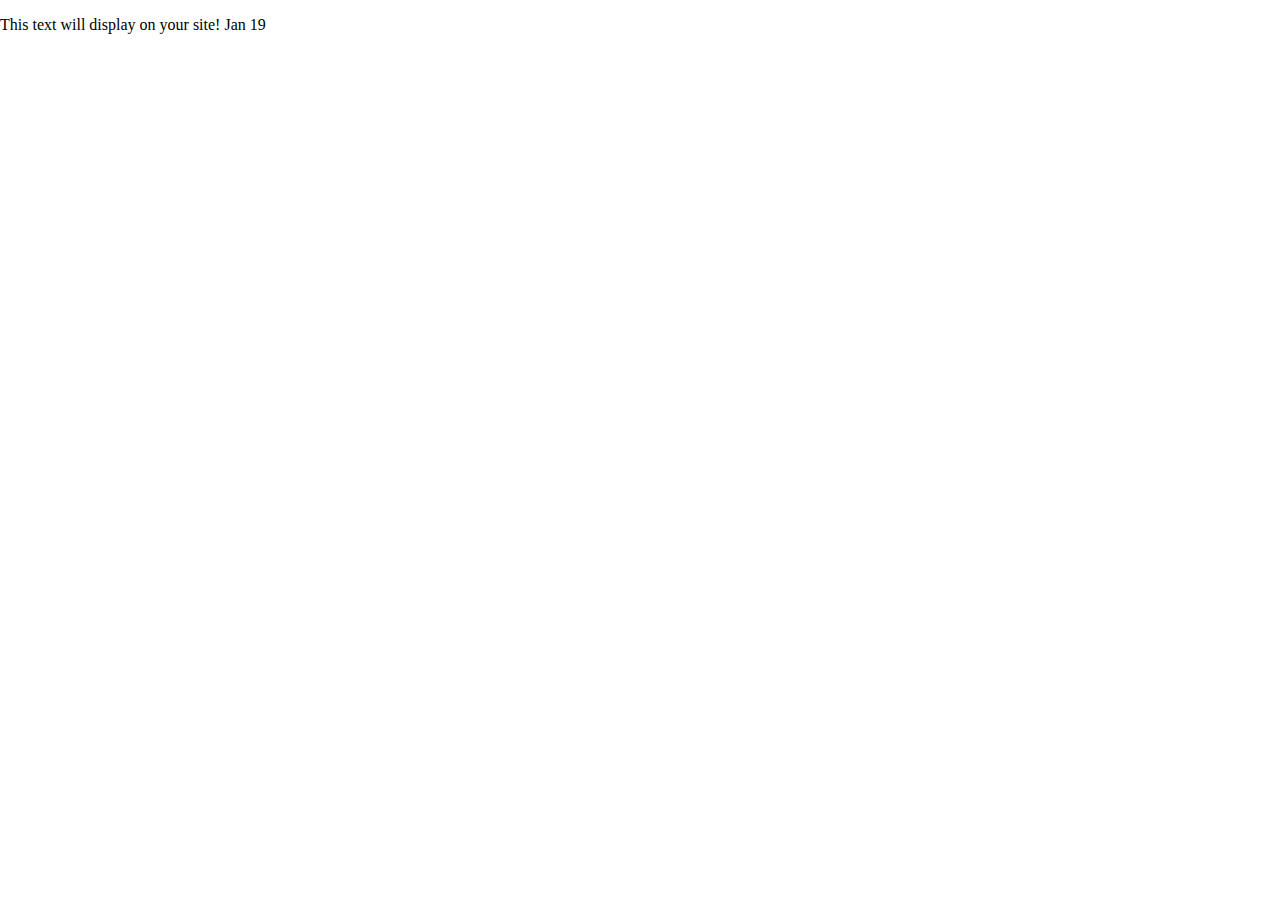
==== index.html @ e0118aac "Starter Site download" ====
<!doctype html>
<html class="no-js" lang="en">

<head>
  <meta charset="utf-8">
  <title>Responsive Layouts</title>
  <meta name="description" content="This site will serve as the hub for many sub responsive layouts">
  <meta name="viewport" content="width=device-width, initial-scale=1">

  <meta property="og:title" content="">
  <meta property="og:type" content="">
  <meta property="og:url" content="">
  <meta property="og:image" content="">

  <link rel="manifest" href="site.webmanifest">
  <link rel="apple-touch-icon" href="icon.png">
  <!-- Place favicon.ico in the root directory -->

  <link rel="stylesheet" href="css/normalize.css">
  <link rel="stylesheet" href="css/main.css">

  <meta name="theme-color" content="#fafafa">
</head>

<body>
  <!-- Place your site's HTML here -->
  <p>This text will display on your site! Jan 19</p>
  <script src="js/main.js"></script>
</body>

</html>
---- css/main.css ----
/* Place CSS styles here */
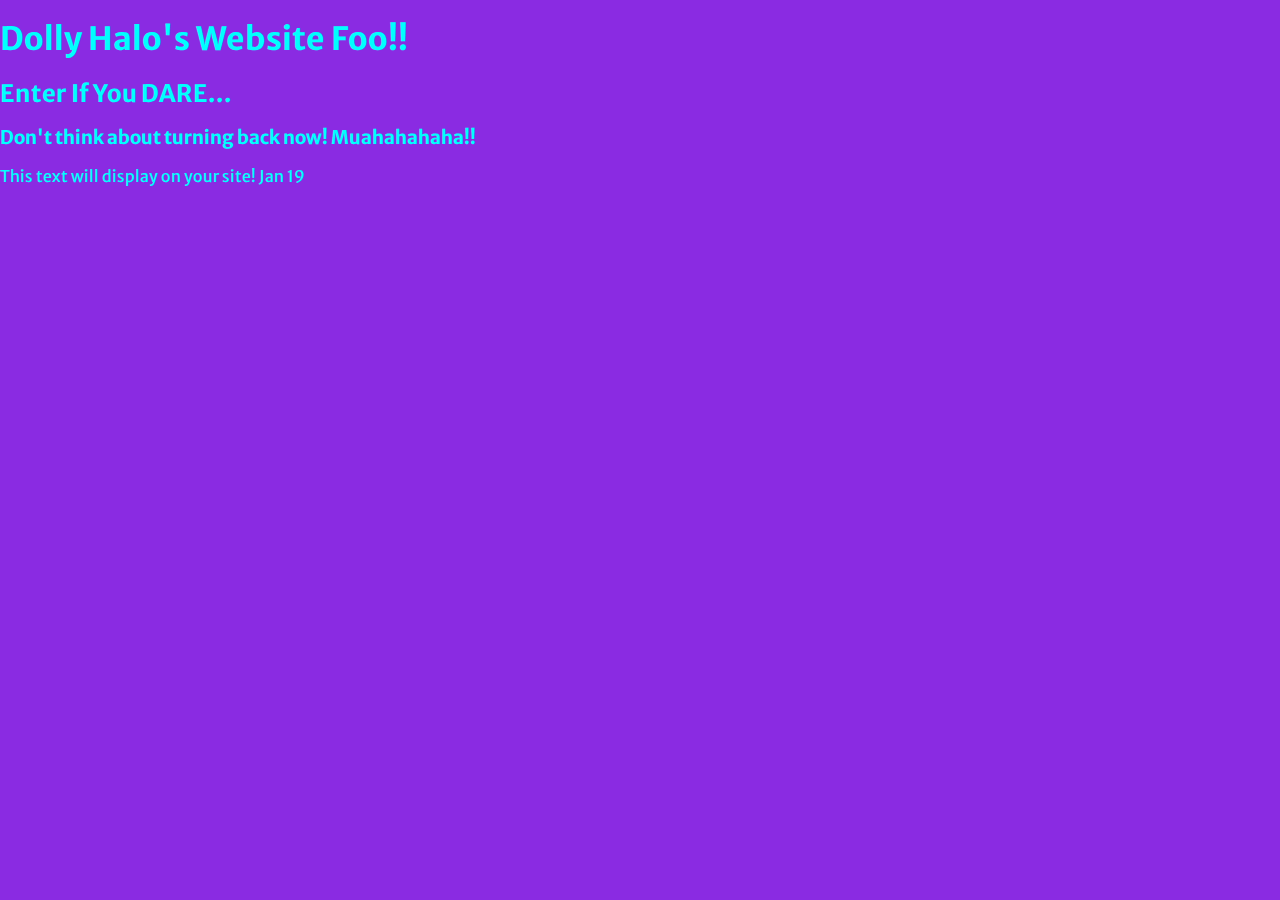
==== commit 6efba5a1: "resume page" ====
--- a/index.html
+++ b/index.html
@@ -20,10 +20,16 @@
   <link rel="stylesheet" href="css/main.css">
 
   <meta name="theme-color" content="#fafafa">
+  <link rel="preconnect" href="https://fonts.googleapis.com">
+<link rel="preconnect" href="https://fonts.gstatic.com" crossorigin>
+<link href="https://fonts.googleapis.com/css2?family=Merriweather+Sans:ital,wght@0,800;1,800&display=swap" rel="stylesheet">
 </head>
 
 <body>
   <!-- Place your site's HTML here -->
+  <h1>Dolly Halo's Website Foo!!</h1>
+  <h2>Enter If You DARE...</h2>
+  <h3>Don't think about turning back now! Muahahahaha!!</h3>
   <p>This text will display on your site! Jan 19</p>
   <script src="js/main.js"></script>
 </body>
--- a/css/main.css
+++ b/css/main.css
@@ -1 +1,6 @@
 /* Place CSS styles here */
+body { 
+background-color: blueviolet;
+color: aqua;
+font-family: "Merriweather Sans", sans-serif;
+}